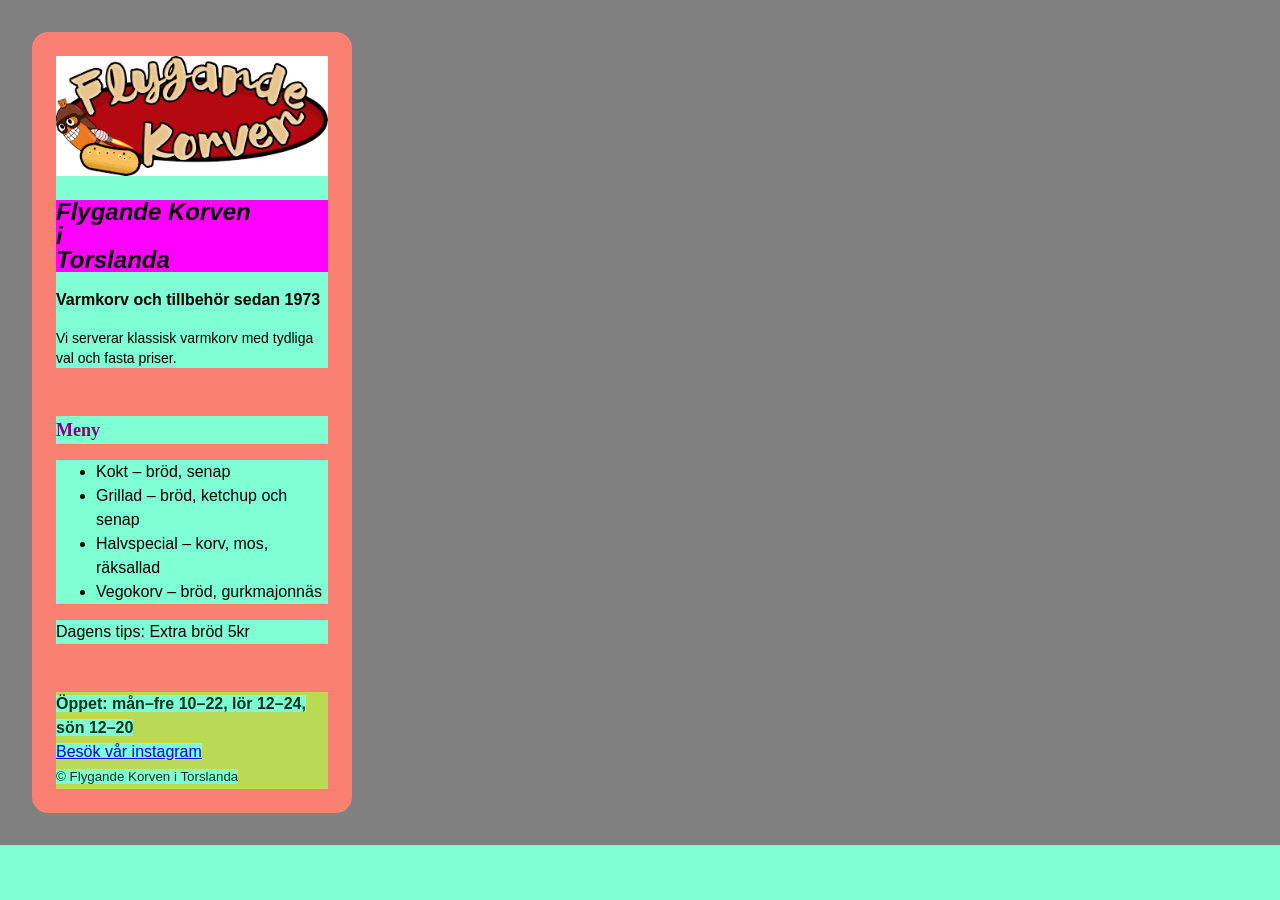
==== index.html @ d1688233 "Initial commit" ====
<!doctype html>
<html lang="sv">
  <head>
    <meta charset="utf-8">
    <meta name="viewport" content="width=device-width, initial-scale=1">
    <title>Flygande Korven</title>
    <link rel="stylesheet" href="style.css">
  </head>
  <body>
    <div class="menu-card">
       <header>
    <img class="logo"
      src="assets/flygande-korven-logo.png"
      alt="Flygande Korven">
    <h1>Flygande Korven <br> i </br> Torslanda</h1>
    <p class="leading">Varmkorv och tillbehör sedan 1973</p>
    <p class="tagline">Vi serverar klassisk varmkorv med tydliga val och fasta priser.</p>
  </header>
    <h2>Meny</h2>
    <ul>
      <li>Kokt – bröd, senap</li>
      <li>Grillad – bröd, ketchup och senap</li>
      <li>Halvspecial – korv, mos, räksallad</li>
      <li>Vegokorv – bröd, gurkmajonnäs</li>
    </ul>
  </main>
  <p class="tips"> Dagens tips: Extra bröd 5kr </p>
  <footer> 
    <b>Öppet: mån–fre 10–22, lör 12–24, sön 12–20</b> <br>
    <a href="https://simmalugnt.se" target="_blank">Besök vår instagram</a> <br>
    <small>© Flygande Korven i Torslanda</small>
   
  </footer>
    </div>
  </body>
</html>
---- style.css ----
body {
    background-color: grey;
    font-family: Arial, Helvetica, sans-serif;
    font-size: 16px;
    margin: 0;
    padding: 32px;
    line-height: 24px;
}
p.leading {
    color: black;
    font-weight: 700;
    margin-bottom: 16px;
}
footer {
    color: #132f;
    background-color: #bada55;
}
h1, h2 {
    color: black;
}
* {
    margin: 25;
    padding: 25;
    background-color: aquamarine;
}
div.menu-card {
    background-color: salmon;
    padding: 24px;
    width: 320px;
    box-sizing: border-box;
    border-radius: 16px;
}

img{
    max-width: 100%;
}

.logo {
    display: block;
    width: 100%;
    height: auto;
    margin-bottom: 24px;
}

h1 {
    line-height: 24px;
    font-size: 24px;
    margin-bottom: 16px;
    font-style: italic;
    background-color: fuchsia;
}

h2 {
    line-height: 28px;
    font-size: 18px;
    margin-top: 36px;
    font-family: fantasy;
    color: purple;
}

.tagline {
    font-size: 14px;
    line-height: 20px;
}
header {
    margin-bottom: 48px;
}

footer{
    margin-top: 48px;
}
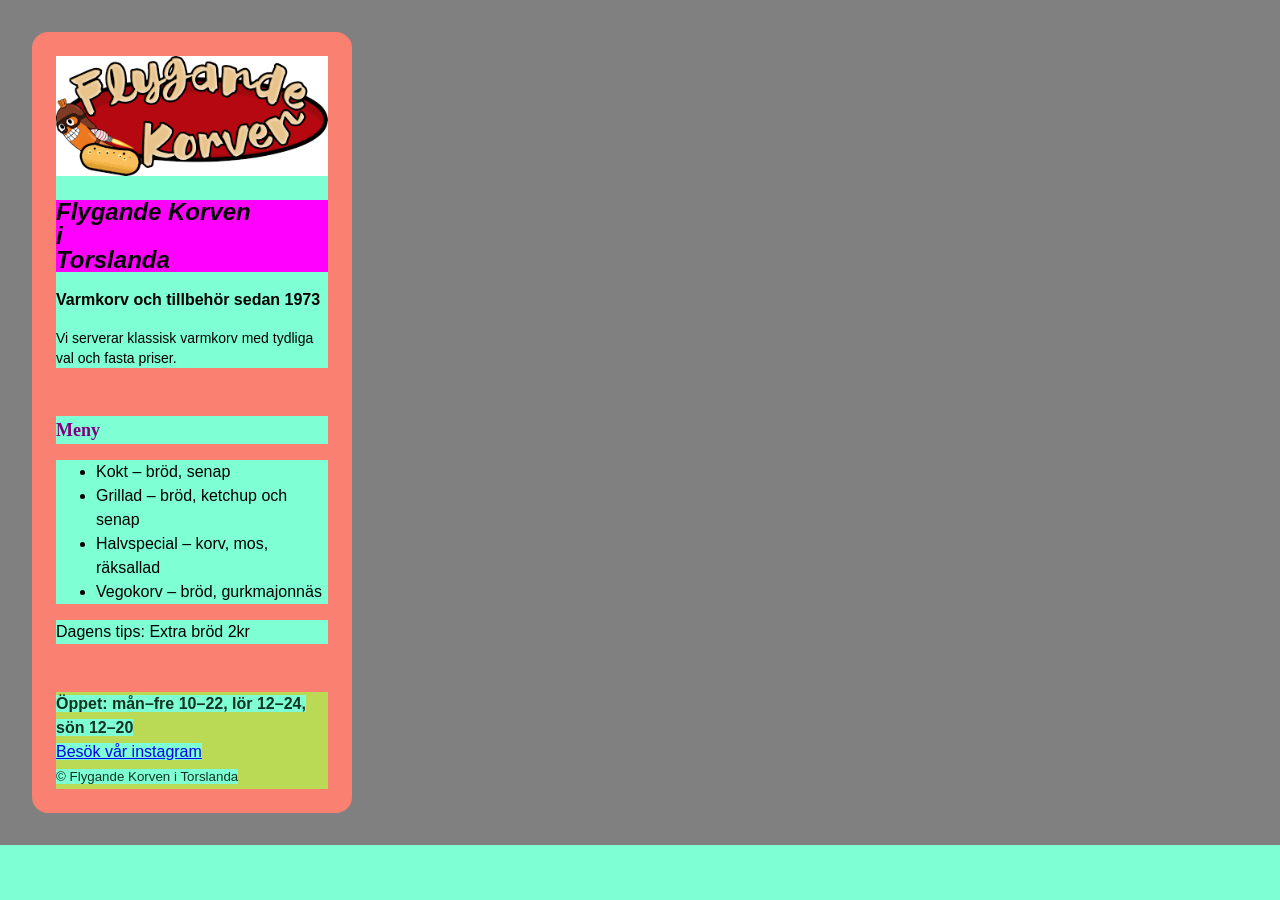
==== commit f6ea76b4: "ChangeName" ====
--- a/index.html
+++ b/index.html
@@ -24,7 +24,7 @@
       <li>Vegokorv – bröd, gurkmajonnäs</li>
     </ul>
   </main>
-  <p class="tips"> Dagens tips: Extra bröd 5kr </p>
+  <p class="tips"> Dagens tips: Extra bröd 2kr </p>
   <footer> 
     <b>Öppet: mån–fre 10–22, lör 12–24, sön 12–20</b> <br>
     <a href="https://simmalugnt.se" target="_blank">Besök vår instagram</a> <br>
